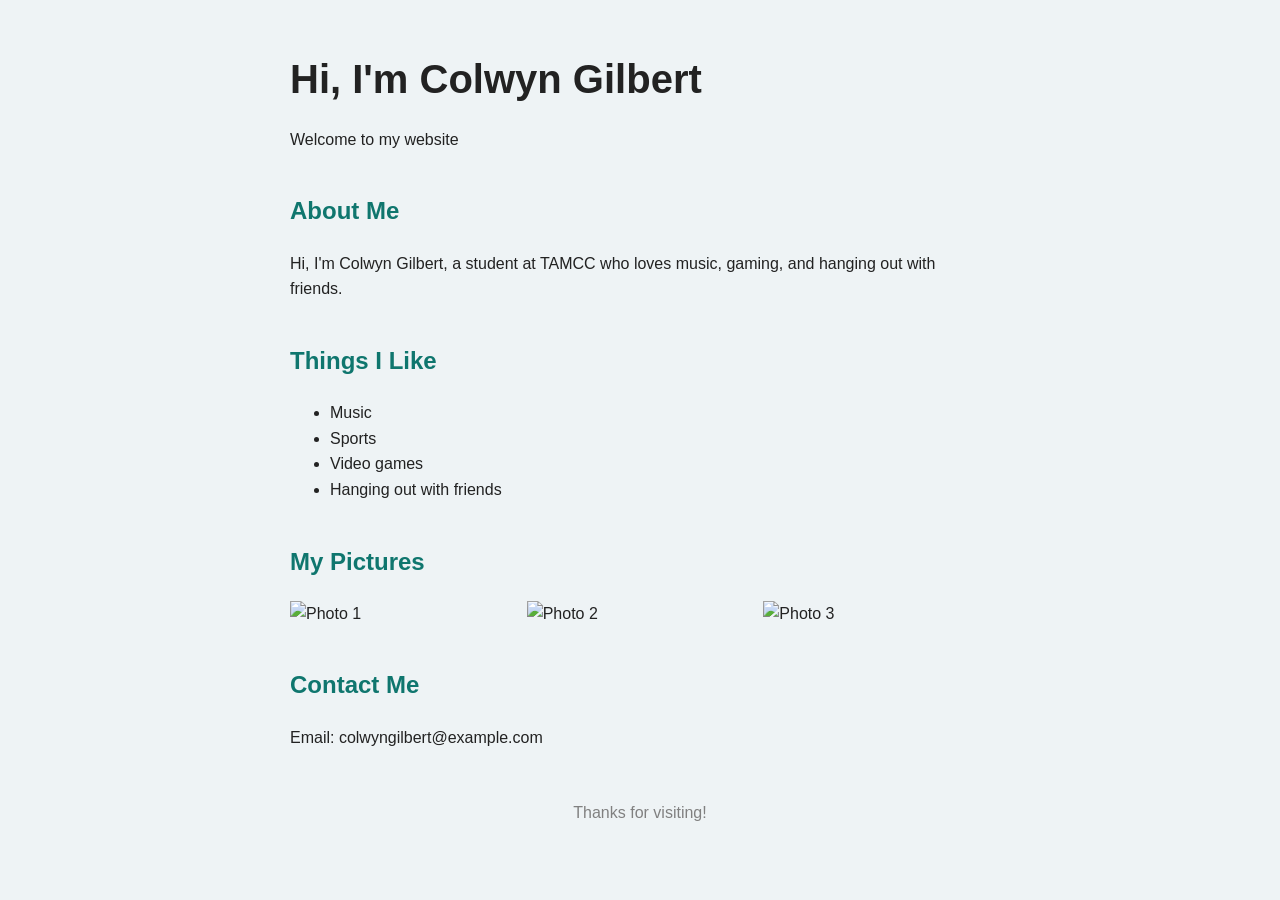
==== index.html @ eaf62bb3 "commit" ====
<!DOCTYPE html>
<html>
<head>
  <meta charset="UTF-8">
  <meta name="viewport" content="width=device-width, initial-scale=1">
  <title>About Me</title>

  
  <link rel="stylesheet" href="style.css">
</head>

<body>

  
  <h1>Hi, I'm Colwyn Gilbert</h1>
  <p>Welcome to my website</p>

 
  <h2>About Me</h2>
  <p>
     Hi, I'm Colwyn Gilbert, a student at TAMCC who loves music, gaming, and hanging out with friends.
  </p>

  
  <h2>Things I Like</h2>
  <ul>
    <li>Music</li>
    <li>Sports</li>
    <li>Video games</li>
    <li>Hanging out with friends</li>
  </ul>

  
  <h2>My Pictures</h2>
  <div class="photos">
    <img src="https://news.miami.edu/_assets/images-stories/2025/02/how-to-spot-ai-images-hero-940x529.jpg" alt="Photo 1">
    <img src="https://encrypted-tbn0.gstatic.com/images?q=tbn:ANd9GcQcRup8wRXm4QTSNOmh9S2bxFf1QtkkQQJ9_E0-Y8b-SxuG1W7B8RtiOOle&s=10" alt="Photo 2">
    <img src="https://img.magnific.com/free-photo/close-up-man-repairing-computer-chips_23-2150880997.jpg?semt=ais_hybrid&w=740&q=80" alt="Photo 3">
  </div>

  <h2>Contact Me</h2>
  <p>Email: colwyngilbert@example.com</p>

  <p class="footer">Thanks for visiting!</p>

</body>
</html>
---- style.css ----
body {
  font-family: Arial, sans-serif;
  background-color: #eef3f5;
  color: #222222;
  max-width: 700px;
  margin: 0 auto;
  padding: 20px;
  line-height: 1.6;
}

h1 {
  font-size: 40px;
  margin-bottom: 5px;
}

h2 {
  color: #0f766e;
  margin-top: 40px;
}



.profile {
  width: 180px;
  height: 180px;
  object-fit: cover;
  border-radius: 50%;
}

.photos {
  display: flex;
  gap: 10px;
}

.photos img {
  width: 33%;
}

.footer {
  margin-top: 50px;
  text-align: center;
  color: gray;
}
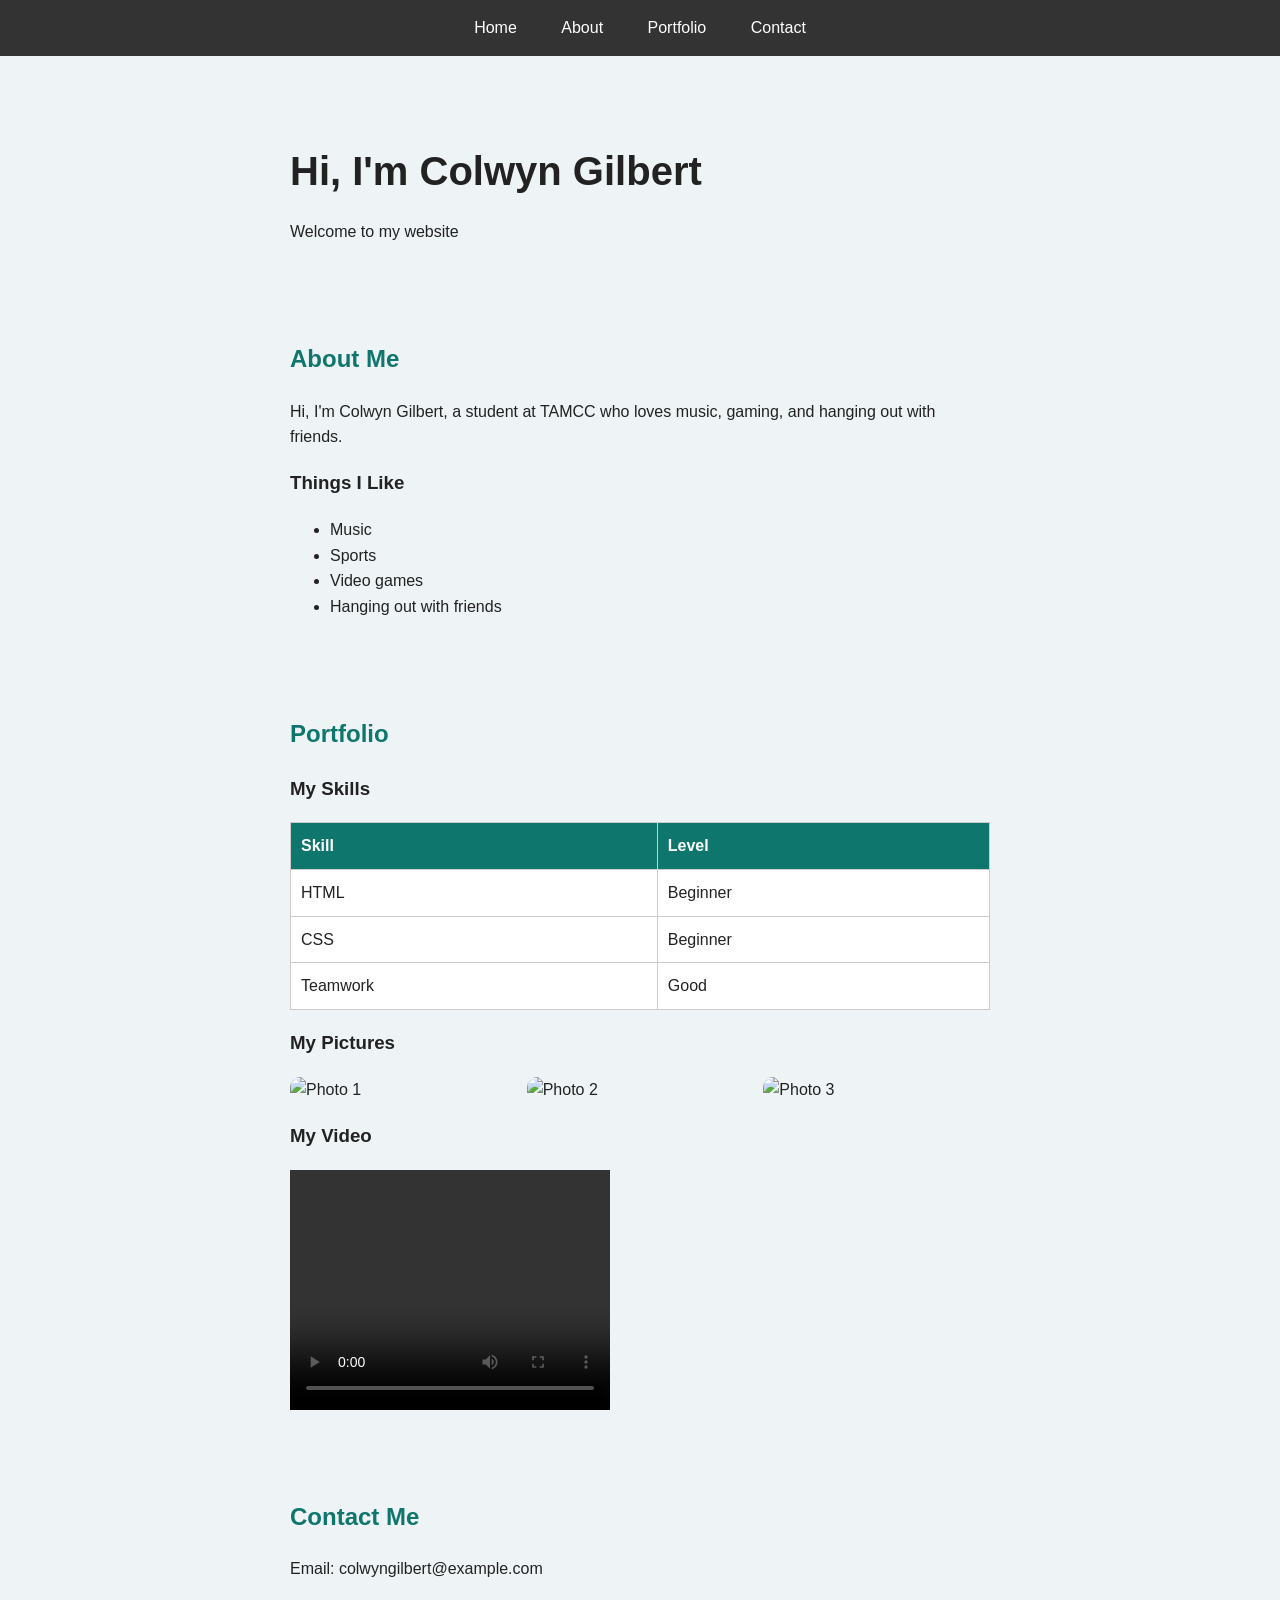
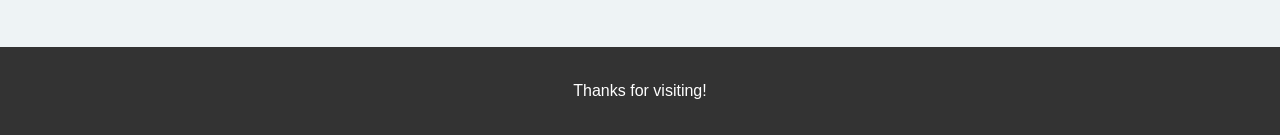
==== commit 6efa6ca8: "commit" ====
--- a/index.html
+++ b/index.html
@@ -1,47 +1,99 @@
 <!DOCTYPE html>
-<html>
+<html lang="en">
 <head>
   <meta charset="UTF-8">
   <meta name="viewport" content="width=device-width, initial-scale=1">
-  <title>About Me</title>
-
-  
+  <title>Colwyn Gilbert | Personal Website</title>
   <link rel="stylesheet" href="style.css">
 </head>
 
 <body>
 
-  
-  <h1>Hi, I'm Colwyn Gilbert</h1>
-  <p>Welcome to my website</p>
+  <!-- Navigation menu -->
+  <header>
+    <nav>
+      <ul>
+        <li><a href="#home">Home</a></li>
+        <li><a href="#about">About</a></li>
+        <li><a href="#portfolio">Portfolio</a></li>
+        <li><a href="#contact">Contact</a></li>
+      </ul>
+    </nav>
+  </header>
 
- 
-  <h2>About Me</h2>
-  <p>
-     Hi, I'm Colwyn Gilbert, a student at TAMCC who loves music, gaming, and hanging out with friends.
-  </p>
+  <main>
 
-  
-  <h2>Things I Like</h2>
-  <ul>
-    <li>Music</li>
-    <li>Sports</li>
-    <li>Video games</li>
-    <li>Hanging out with friends</li>
-  </ul>
+    <!-- HOME -->
+    <section id="home">
+      <h1>Hi, I'm Colwyn Gilbert</h1>
+      <p>Welcome to my website</p>
+    </section>
 
-  
-  <h2>My Pictures</h2>
-  <div class="photos">
-    <img src="https://news.miami.edu/_assets/images-stories/2025/02/how-to-spot-ai-images-hero-940x529.jpg" alt="Photo 1">
-    <img src="https://encrypted-tbn0.gstatic.com/images?q=tbn:ANd9GcQcRup8wRXm4QTSNOmh9S2bxFf1QtkkQQJ9_E0-Y8b-SxuG1W7B8RtiOOle&s=10" alt="Photo 2">
-    <img src="https://img.magnific.com/free-photo/close-up-man-repairing-computer-chips_23-2150880997.jpg?semt=ais_hybrid&w=740&q=80" alt="Photo 3">
-  </div>
+    <!-- ABOUT -->
+    <section id="about">
+      <h2>About Me</h2>
+      <p>
+        Hi, I'm Colwyn Gilbert, a student at TAMCC who loves music, gaming, and hanging out with friends.
+      </p>
 
-  <h2>Contact Me</h2>
-  <p>Email: colwyngilbert@example.com</p>
+      <h3>Things I Like</h3>
+      <ul>
+        <li>Music</li>
+        <li>Sports</li>
+        <li>Video games</li>
+        <li>Hanging out with friends</li>
+      </ul>
+    </section>
 
-  <p class="footer">Thanks for visiting!</p>
+    <!-- PORTFOLIO -->
+    <section id="portfolio">
+      <h2>Portfolio</h2>
+
+      <h3>My Skills</h3>
+      <table>
+        <tr>
+          <th>Skill</th>
+          <th>Level</th>
+        </tr>
+        <tr>
+          <td>HTML</td>
+          <td>Beginner</td>
+        </tr>
+        <tr>
+          <td>CSS</td>
+          <td>Beginner</td>
+        </tr>
+        <tr>
+          <td>Teamwork</td>
+          <td>Good</td>
+        </tr>
+      </table>
+
+      <h3>My Pictures</h3>
+      <div class="photos">
+        <img src="https://news.miami.edu/_assets/images-stories/2025/02/how-to-spot-ai-images-hero-940x529.jpg" alt="Photo 1">
+        <img src="https://encrypted-tbn0.gstatic.com/images?q=tbn:ANd9GcQcRup8wRXm4QTSNOmh9S2bxFf1QtkkQQJ9_E0-Y8b-SxuG1W7B8RtiOOle&s=10" alt="Photo 2">
+        <img src="https://img.magnific.com/free-photo/close-up-man-repairing-computer-chips_23-2150880997.jpg?semt=ais_hybrid&w=740&q=80" alt="Photo 3">
+      </div>
+
+      <h3>My Video</h3>
+      <video width="320" height="240" controls>
+        <source src="videos/my-video.mp4" type="video/mp4">
+        Your browser does not support the video tag.
+      </video>
+    </section>
+
+    <!-- CONTACT -->
+    <section id="contact">
+      <h2>Contact Me</h2>
+      <p>Email: colwyngilbert@example.com</p>
+    </section>
+
+  </main>
+
+  <footer>
+    <p>Thanks for visiting!</p>
+  </footer>
 
 </body>
 </html>
--- a/style.css
+++ b/style.css
@@ -2,10 +2,18 @@
   font-family: Arial, sans-serif;
   background-color: #eef3f5;
   color: #222222;
+  margin: 0;
+  line-height: 1.6;
+}
+
+main {
   max-width: 700px;
   margin: 0 auto;
   padding: 20px;
-  line-height: 1.6;
+}
+
+section {
+  padding: 30px 0;
 }
 
 h1 {
@@ -15,18 +23,57 @@
 
 h2 {
   color: #0f766e;
-  margin-top: 40px;
 }
 
-
-
-.profile {
-  width: 180px;
-  height: 180px;
-  object-fit: cover;
-  border-radius: 50%;
+img {
+  max-width: 100%;
+  border-radius: 10px;
 }
 
+/* ----- Navigation menu ----- */
+nav ul {
+  list-style-type: none;
+  padding: 0;
+  margin: 0;
+  background-color: #333333;
+  text-align: center;
+}
+
+nav li {
+  display: inline-block;
+  margin: 0 10px;
+}
+
+nav a {
+  display: inline-block;
+  padding: 15px 10px;
+  text-decoration: none;
+  color: white;
+}
+
+nav a:hover {
+  color: #5eead4;
+}
+
+/* ----- Table ----- */
+table {
+  width: 100%;
+  border-collapse: collapse;
+  background-color: white;
+}
+
+th, td {
+  border: 1px solid #cccccc;
+  padding: 10px;
+  text-align: left;
+}
+
+th {
+  background-color: #0f766e;
+  color: white;
+}
+
+/* ----- Pictures ----- */
 .photos {
   display: flex;
   gap: 10px;
@@ -36,8 +83,10 @@
   width: 33%;
 }
 
-.footer {
-  margin-top: 50px;
+/* ----- Footer ----- */
+footer {
+  background-color: #333333;
+  color: white;
   text-align: center;
-  color: gray;
+  padding: 15px;
 }
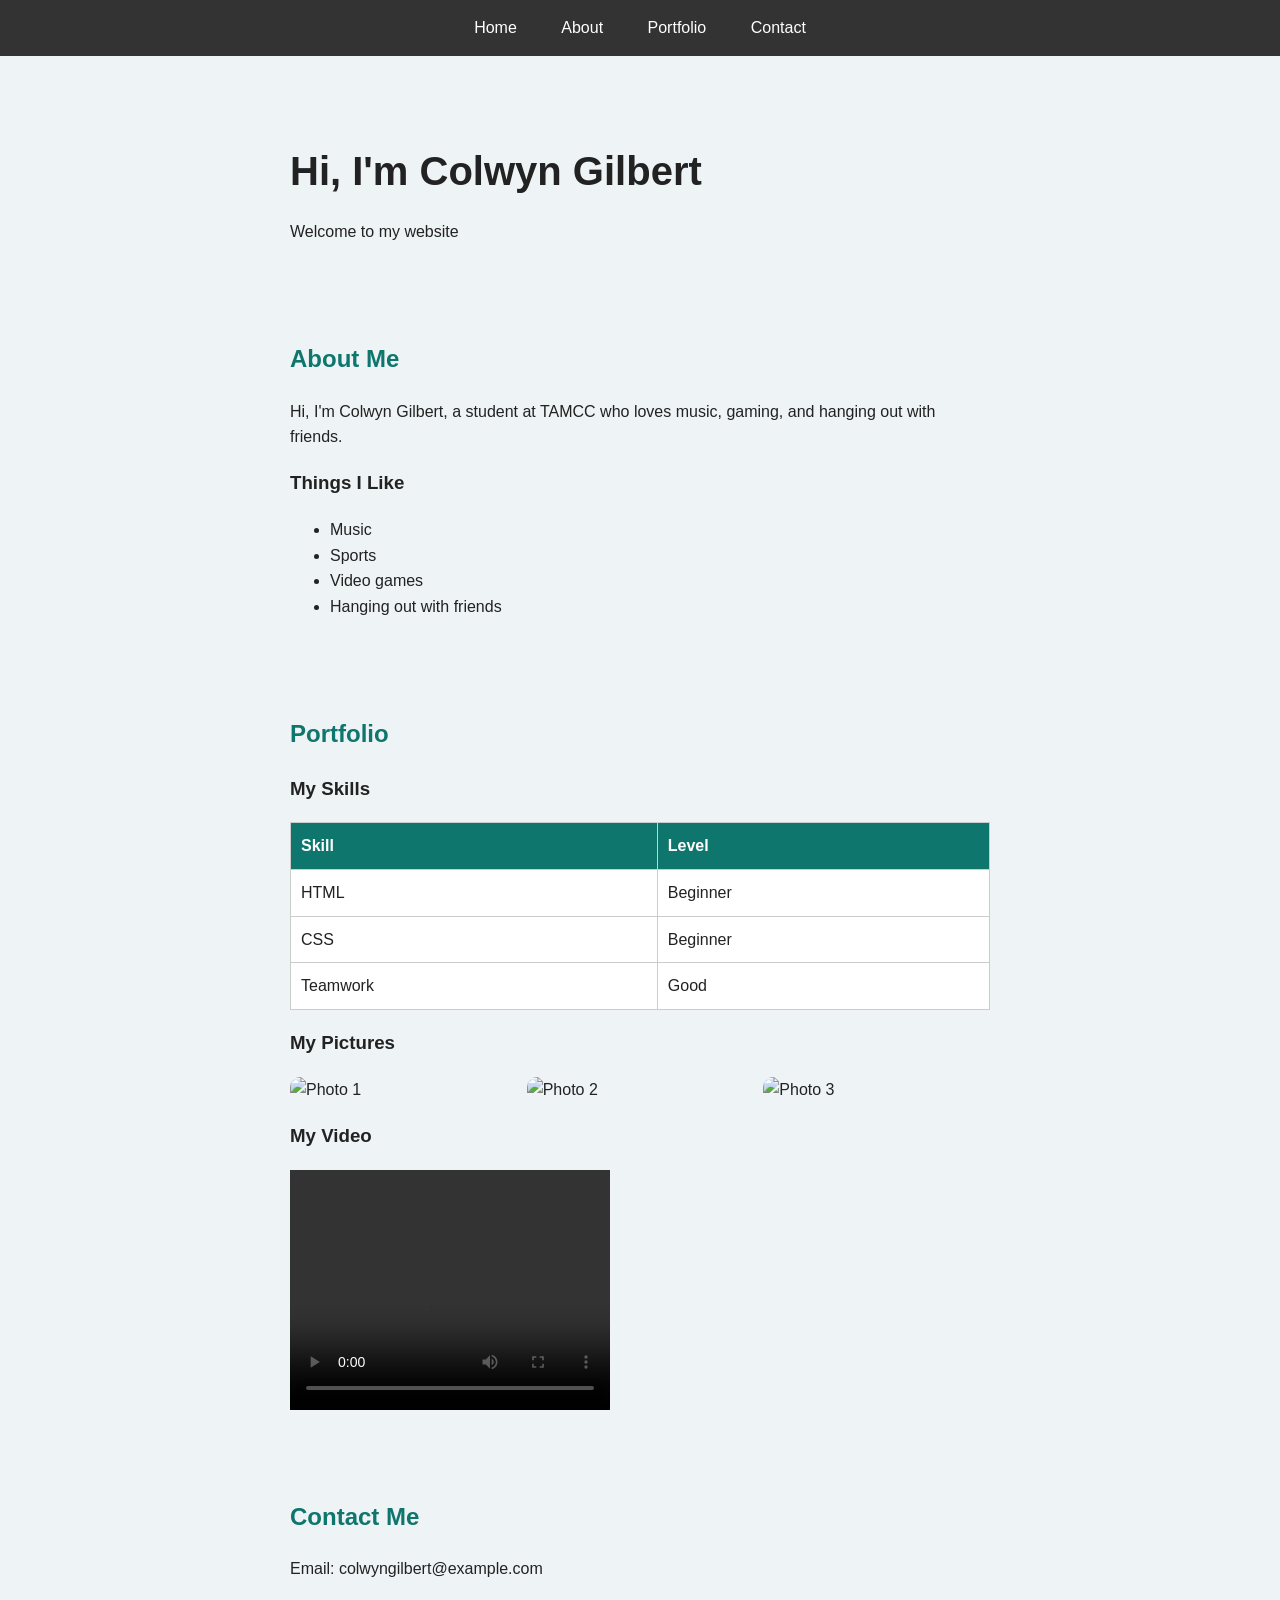
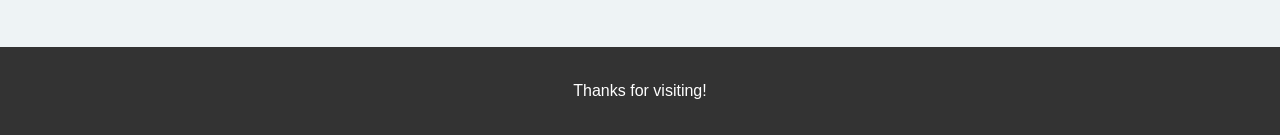
==== commit 2e117f14: "commit" ====
--- a/index.html
+++ b/index.html
@@ -9,7 +9,7 @@
 
 <body>
 
-  <!-- Navigation menu -->
+  
   <header>
     <nav>
       <ul>
@@ -23,13 +23,13 @@
 
   <main>
 
-    <!-- HOME -->
+    
     <section id="home">
       <h1>Hi, I'm Colwyn Gilbert</h1>
       <p>Welcome to my website</p>
     </section>
 
-    <!-- ABOUT -->
+    
     <section id="about">
       <h2>About Me</h2>
       <p>
@@ -45,7 +45,7 @@
       </ul>
     </section>
 
-    <!-- PORTFOLIO -->
+    
     <section id="portfolio">
       <h2>Portfolio</h2>
 
@@ -83,7 +83,7 @@
       </video>
     </section>
 
-    <!-- CONTACT -->
+    
     <section id="contact">
       <h2>Contact Me</h2>
       <p>Email: colwyngilbert@example.com</p>
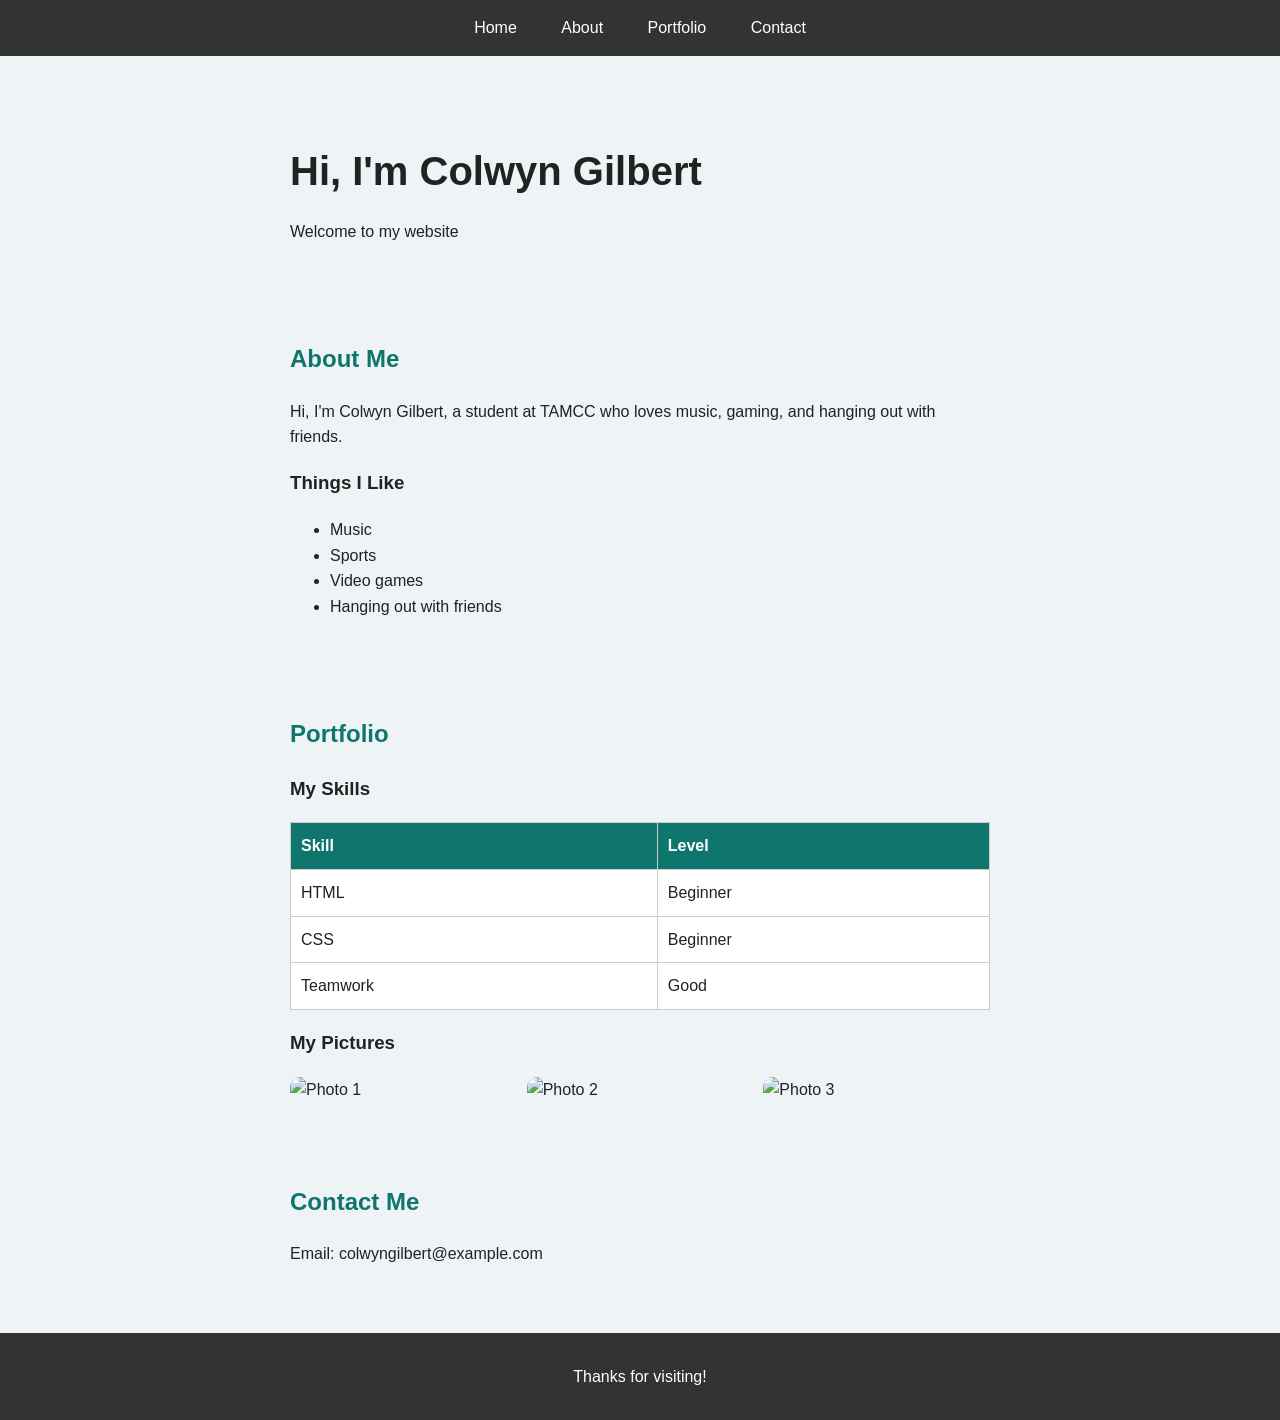
==== commit 16522cdc: "commit" ====
--- a/index.html
+++ b/index.html
@@ -76,11 +76,7 @@
         <img src="https://img.magnific.com/free-photo/close-up-man-repairing-computer-chips_23-2150880997.jpg?semt=ais_hybrid&w=740&q=80" alt="Photo 3">
       </div>
 
-      <h3>My Video</h3>
-      <video width="320" height="240" controls>
-        <source src="videos/my-video.mp4" type="video/mp4">
-        Your browser does not support the video tag.
-      </video>
+      
     </section>
 
     
--- a/style.css
+++ b/style.css
@@ -30,7 +30,7 @@
   border-radius: 10px;
 }
 
-/* ----- Navigation menu ----- */
+
 nav ul {
   list-style-type: none;
   padding: 0;
@@ -55,7 +55,7 @@
   color: #5eead4;
 }
 
-/* ----- Table ----- */
+
 table {
   width: 100%;
   border-collapse: collapse;
@@ -73,7 +73,7 @@
   color: white;
 }
 
-/* ----- Pictures ----- */
+
 .photos {
   display: flex;
   gap: 10px;
@@ -83,7 +83,7 @@
   width: 33%;
 }
 
-/* ----- Footer ----- */
+
 footer {
   background-color: #333333;
   color: white;
